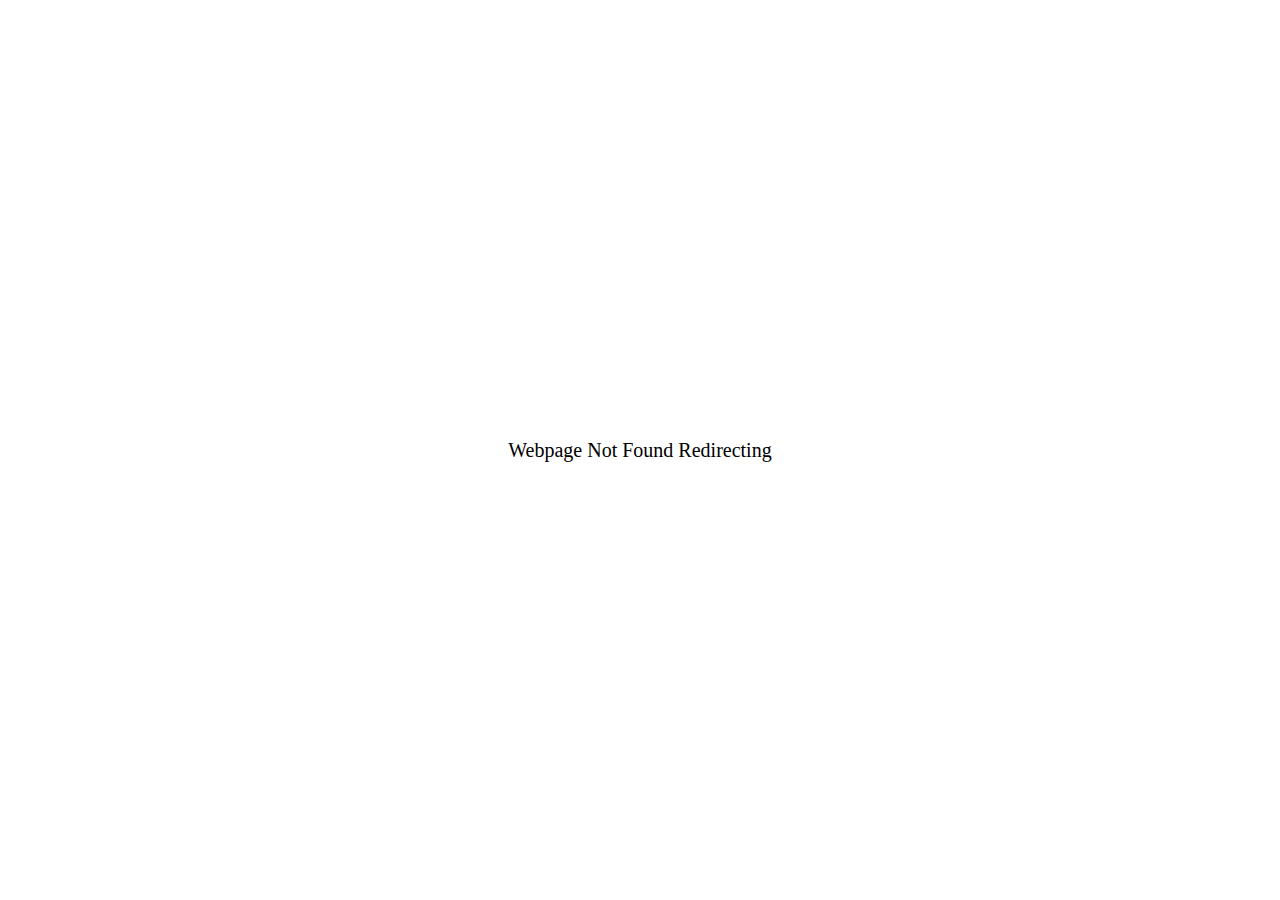
==== updates/index.html @ 0251c117 "Add files via upload" ====
<!DOCTYPE html>
<html lang="en">
<head>
    <meta charset="UTF-8">
    <meta name="viewport" content="width=device-width, initial-scale=1.0">
    <title>MrLwitwma | Lina | Version</title>
    <meta http-equiv="refresh" content="2; url=../../../../">
    <style>
        body{
            height: 100vh;
            margin: 0;
            display: grid;
            place-items: center;
            text-align: center;
            font-size: 20px;
        }
    </style>
</head>
<body>
    Webpage Not Found Redirecting
</body>
</html>
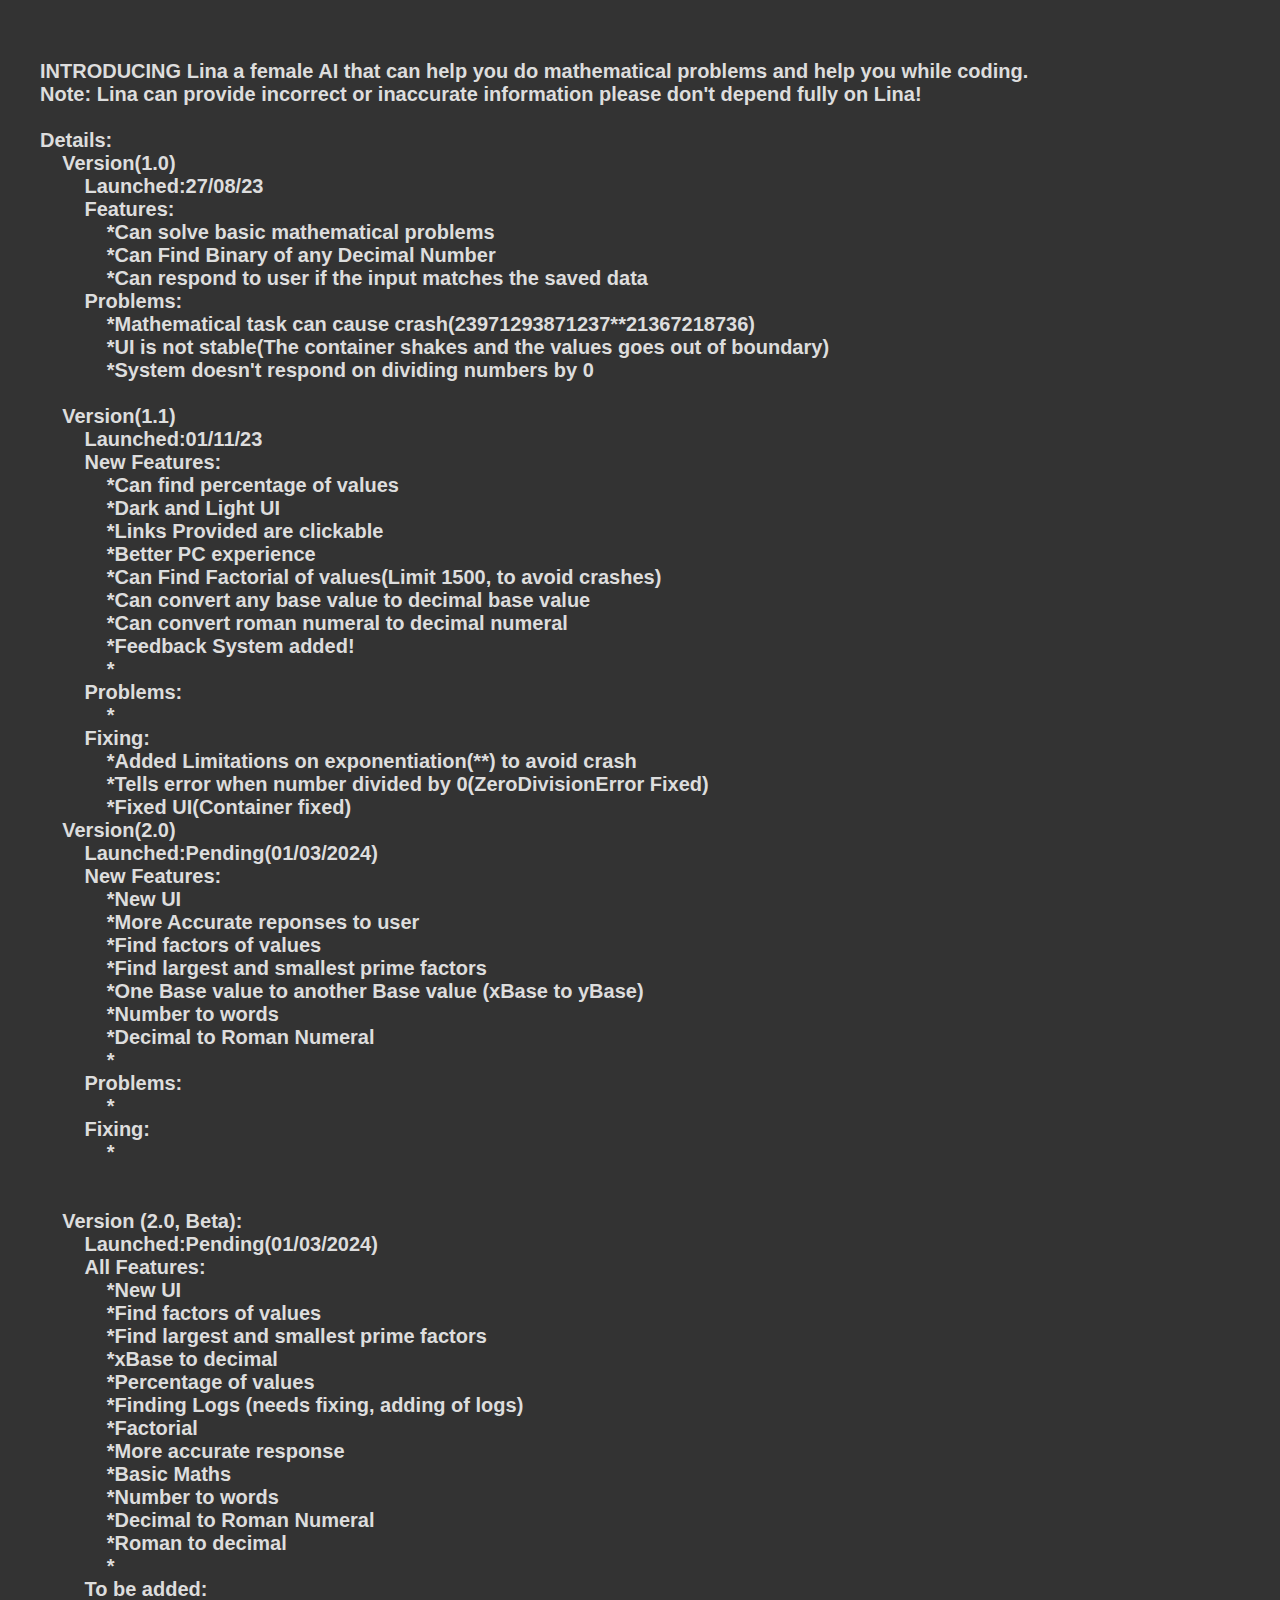
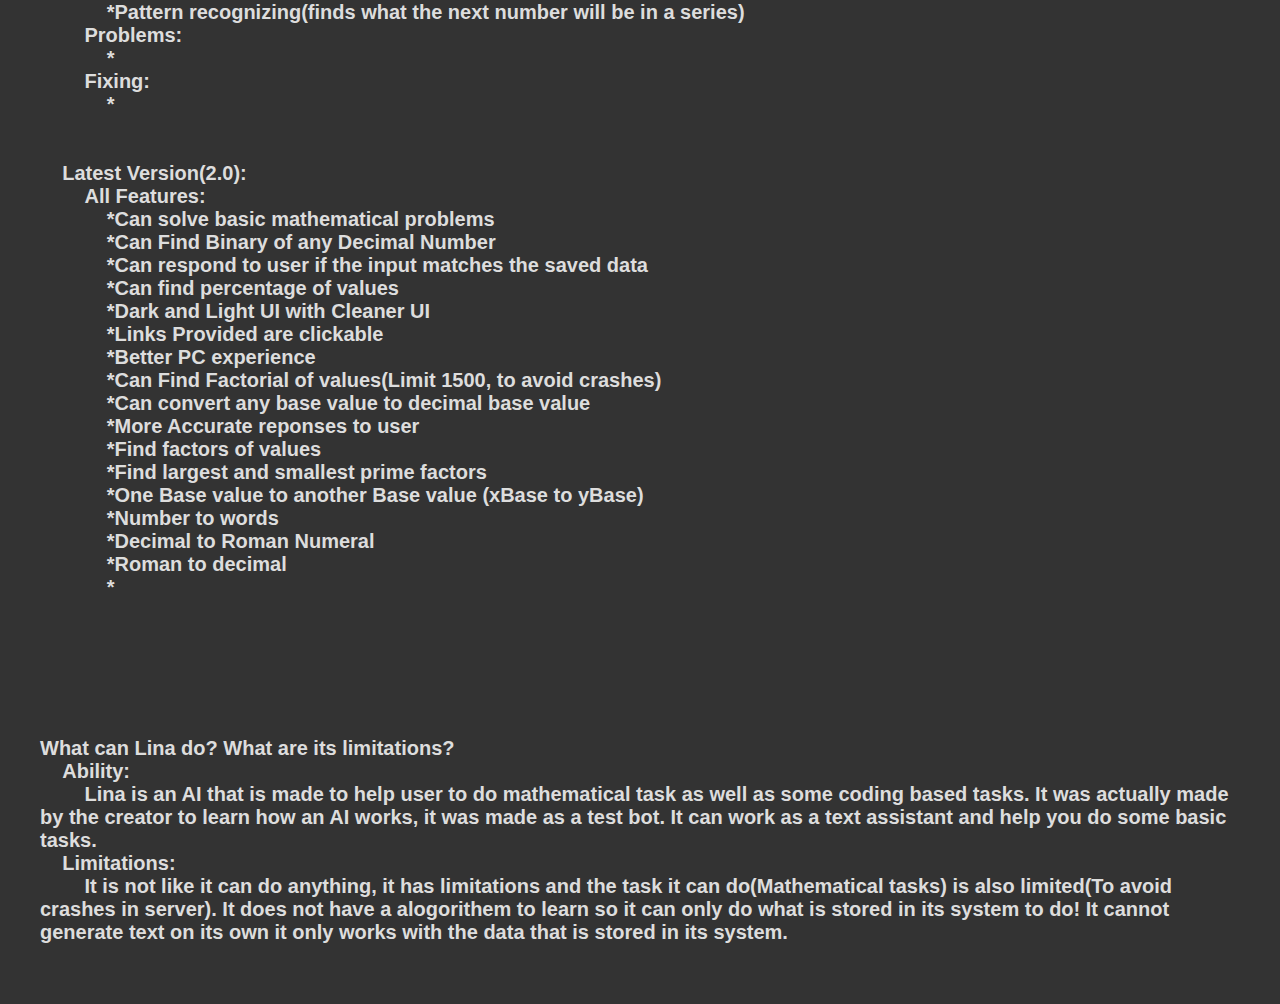
==== commit 39ab7b3e: "Add files via upload" ====
--- a/updates/index.html
+++ b/updates/index.html
@@ -4,19 +4,144 @@
     <meta charset="UTF-8">
     <meta name="viewport" content="width=device-width, initial-scale=1.0">
     <title>MrLwitwma | Lina | Version</title>
-    <meta http-equiv="refresh" content="2; url=../../../../">
+    <link rel="icon" href="/lina.svg" type="image/x-icon">
+    <meta property="og:title" content="Description on Lina">
+    <meta property="og:description" content="Lina is a chatbot model made to help users in their tasks.">
+    <meta property="og:image" content="lina.svg?v=1">
+    <meta property="og:url" content="https://lina.mrlwitwma.com">
     <style>
+        *{
+            font-family: Arial;
+        }
         body{
-            height: 100vh;
             margin: 0;
-            display: grid;
-            place-items: center;
-            text-align: center;
             font-size: 20px;
+            width: 100%;
+            background: #333;
+            color: #ddd;
+            font-weight: bold;
+        }
+        body::-webkit-scrollbar{
+            width: 8px;
+            background: #000;
+        }
+        body::-webkit-scrollbar-thumb{
+            background: white;
+            border-radius: 20px;
+        }
+        pre {
+            width: calc(100% - 80px);
+            padding: 40px;
+            text-wrap: wrap;
         }
     </style>
 </head>
 <body>
-    Webpage Not Found Redirecting
+<pre>
+INTRODUCING Lina a female AI that can help you do mathematical problems and help you while coding.
+Note: Lina can provide incorrect or inaccurate information please don't depend fully on Lina!
+
+Details:
+    Version(1.0)
+        Launched:27/08/23
+        Features:
+            *Can solve basic mathematical problems
+            *Can Find Binary of any Decimal Number
+            *Can respond to user if the input matches the saved data
+        Problems:
+            *Mathematical task can cause crash(23971293871237**21367218736)
+            *UI is not stable(The container shakes and the values goes out of boundary)
+            *System doesn't respond on dividing numbers by 0
+
+    Version(1.1)
+        Launched:01/11/23
+        New Features:
+            *Can find percentage of values
+            *Dark and Light UI
+            *Links Provided are clickable
+            *Better PC experience
+            *Can Find Factorial of values(Limit 1500, to avoid crashes)
+            *Can convert any base value to decimal base value
+            *Can convert roman numeral to decimal numeral
+            *Feedback System added!
+            *
+        Problems:
+            *
+        Fixing:
+            *Added Limitations on exponentiation(**) to avoid crash
+            *Tells error when number divided by 0(ZeroDivisionError Fixed)
+            *Fixed UI(Container fixed)
+    Version(2.0)
+        Launched:Pending(01/03/2024)
+        New Features:
+            *New UI
+            *More Accurate reponses to user
+            *Find factors of values
+            *Find largest and smallest prime factors
+            *One Base value to another Base value (xBase to yBase)
+            *Number to words
+            *Decimal to Roman Numeral
+            *
+        Problems:
+            *
+        Fixing:
+            *
+
+
+    Version (2.0, Beta):
+        Launched:Pending(01/03/2024)
+        All Features:
+            *New UI
+            *Find factors of values
+            *Find largest and smallest prime factors
+            *xBase to decimal
+            *Percentage of values
+            *Finding Logs (needs fixing, adding of logs)
+            *Factorial
+            *More accurate response
+            *Basic Maths
+            *Number to words
+            *Decimal to Roman Numeral
+            *Roman to decimal
+            *
+        To be added:
+            *Pattern recognizing(finds what the next number will be in a series)
+        Problems:
+            *
+        Fixing:
+            *
+
+
+    Latest Version(2.0):
+        All Features:
+            *Can solve basic mathematical problems
+            *Can Find Binary of any Decimal Number
+            *Can respond to user if the input matches the saved data
+            *Can find percentage of values
+            *Dark and Light UI with Cleaner UI
+            *Links Provided are clickable
+            *Better PC experience
+            *Can Find Factorial of values(Limit 1500, to avoid crashes)
+            *Can convert any base value to decimal base value
+            *More Accurate reponses to user
+            *Find factors of values
+            *Find largest and smallest prime factors
+            *One Base value to another Base value (xBase to yBase)
+            *Number to words
+            *Decimal to Roman Numeral
+            *Roman to decimal
+            *
+
+
+
+
+
+
+What can Lina do? What are its limitations?
+    Ability:
+        Lina is an AI that is made to help user to do mathematical task as well as some coding based tasks. It was actually made by the creator to learn how an AI works, it was made as a test bot. It can work as a text assistant and help you do some basic tasks. 
+    Limitations:
+        It is not like it can do anything, it has limitations and the task it can do(Mathematical tasks) is also limited(To avoid crashes in server). It does not have a alogorithem to learn so it can only do what is stored in its system to do! It cannot generate text on its own it only works with the data that is stored in its system.
+</pre>
 </body>
 </html>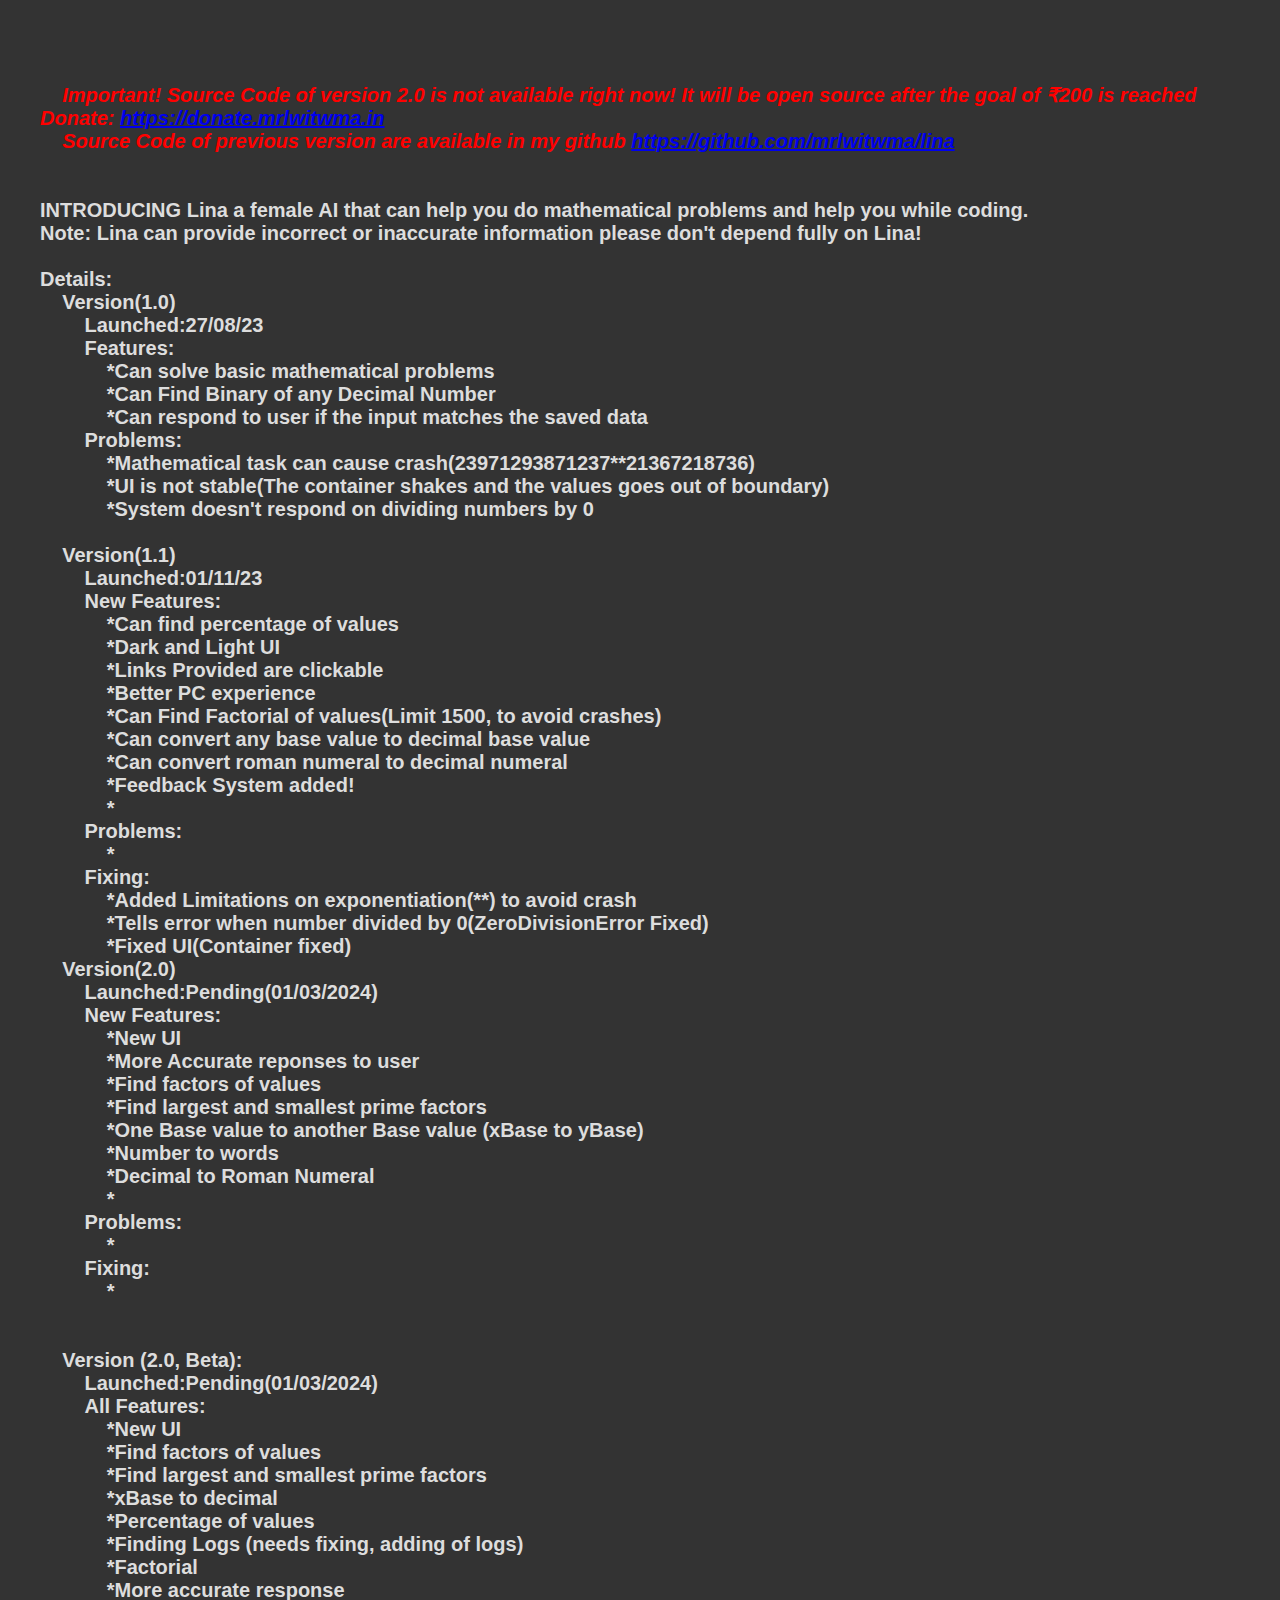
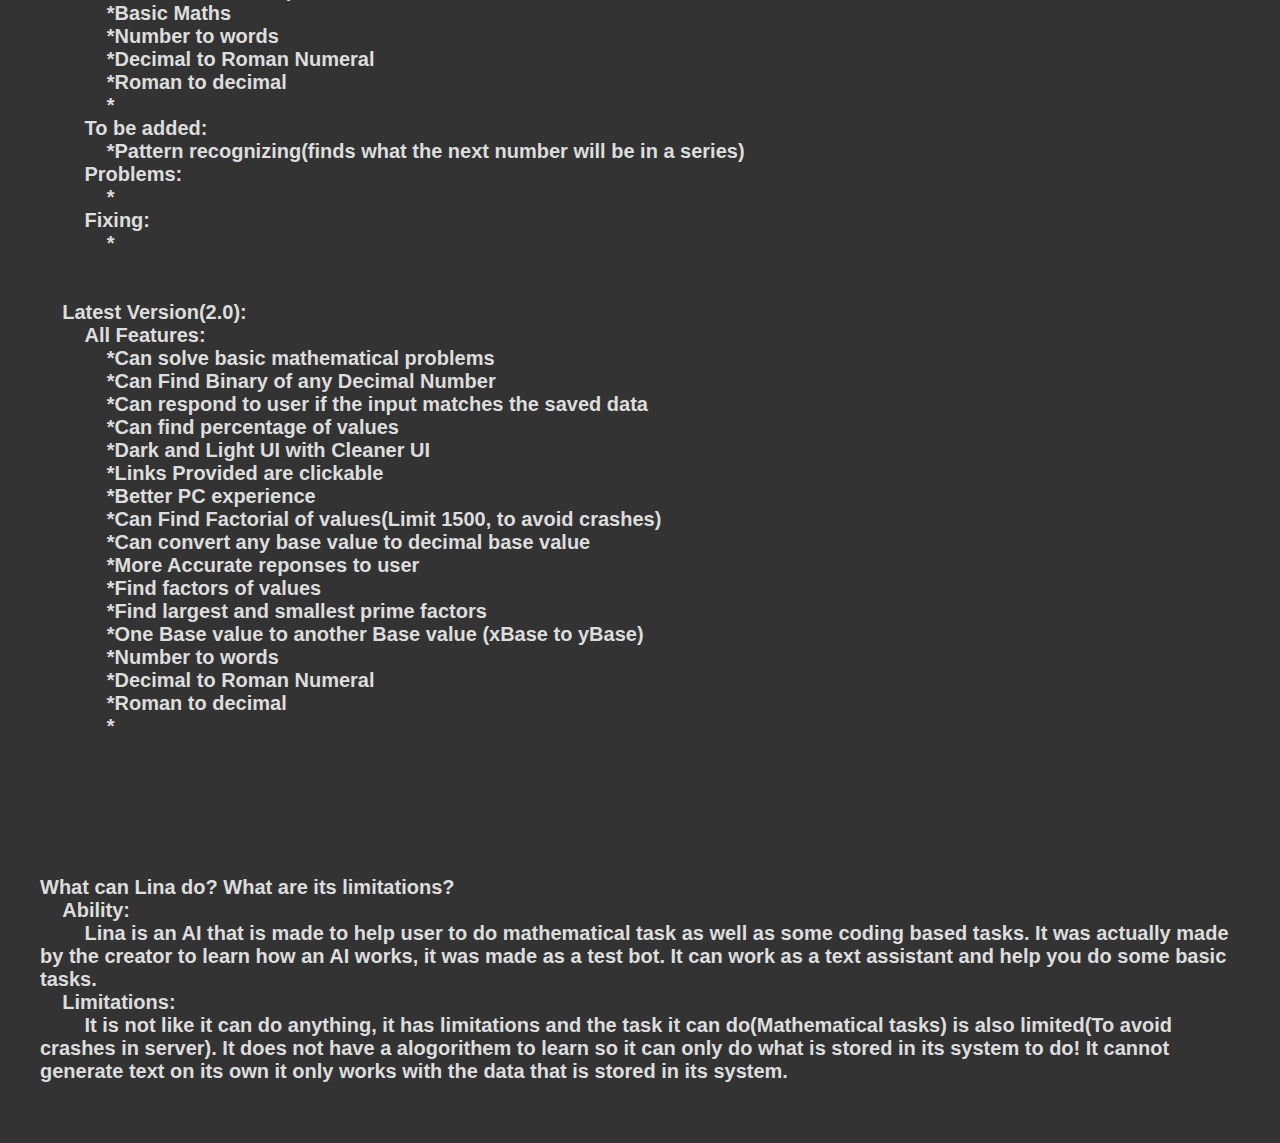
==== commit 2f7e3e13: "Add files via upload" ====
--- a/updates/index.html
+++ b/updates/index.html
@@ -34,10 +34,19 @@
             padding: 40px;
             text-wrap: wrap;
         }
+        span{
+            color: red;
+            font-style: italic;
+        }
     </style>
 </head>
 <body>
 <pre>
+<span>
+    Important! Source Code of version 2.0 is not available right now! It will be open source after the goal of ₹200 is reached Donate: <a href="https://donate.mrlwitwma.in">https://donate.mrlwitwma.in</a>
+    Source Code of previous version are available in my github <a href="https://github.com/mrlwitwma/lina">https://github.com/mrlwitwma/lina</a>
+</span>
+
 INTRODUCING Lina a female AI that can help you do mathematical problems and help you while coding.
 Note: Lina can provide incorrect or inaccurate information please don't depend fully on Lina!
 
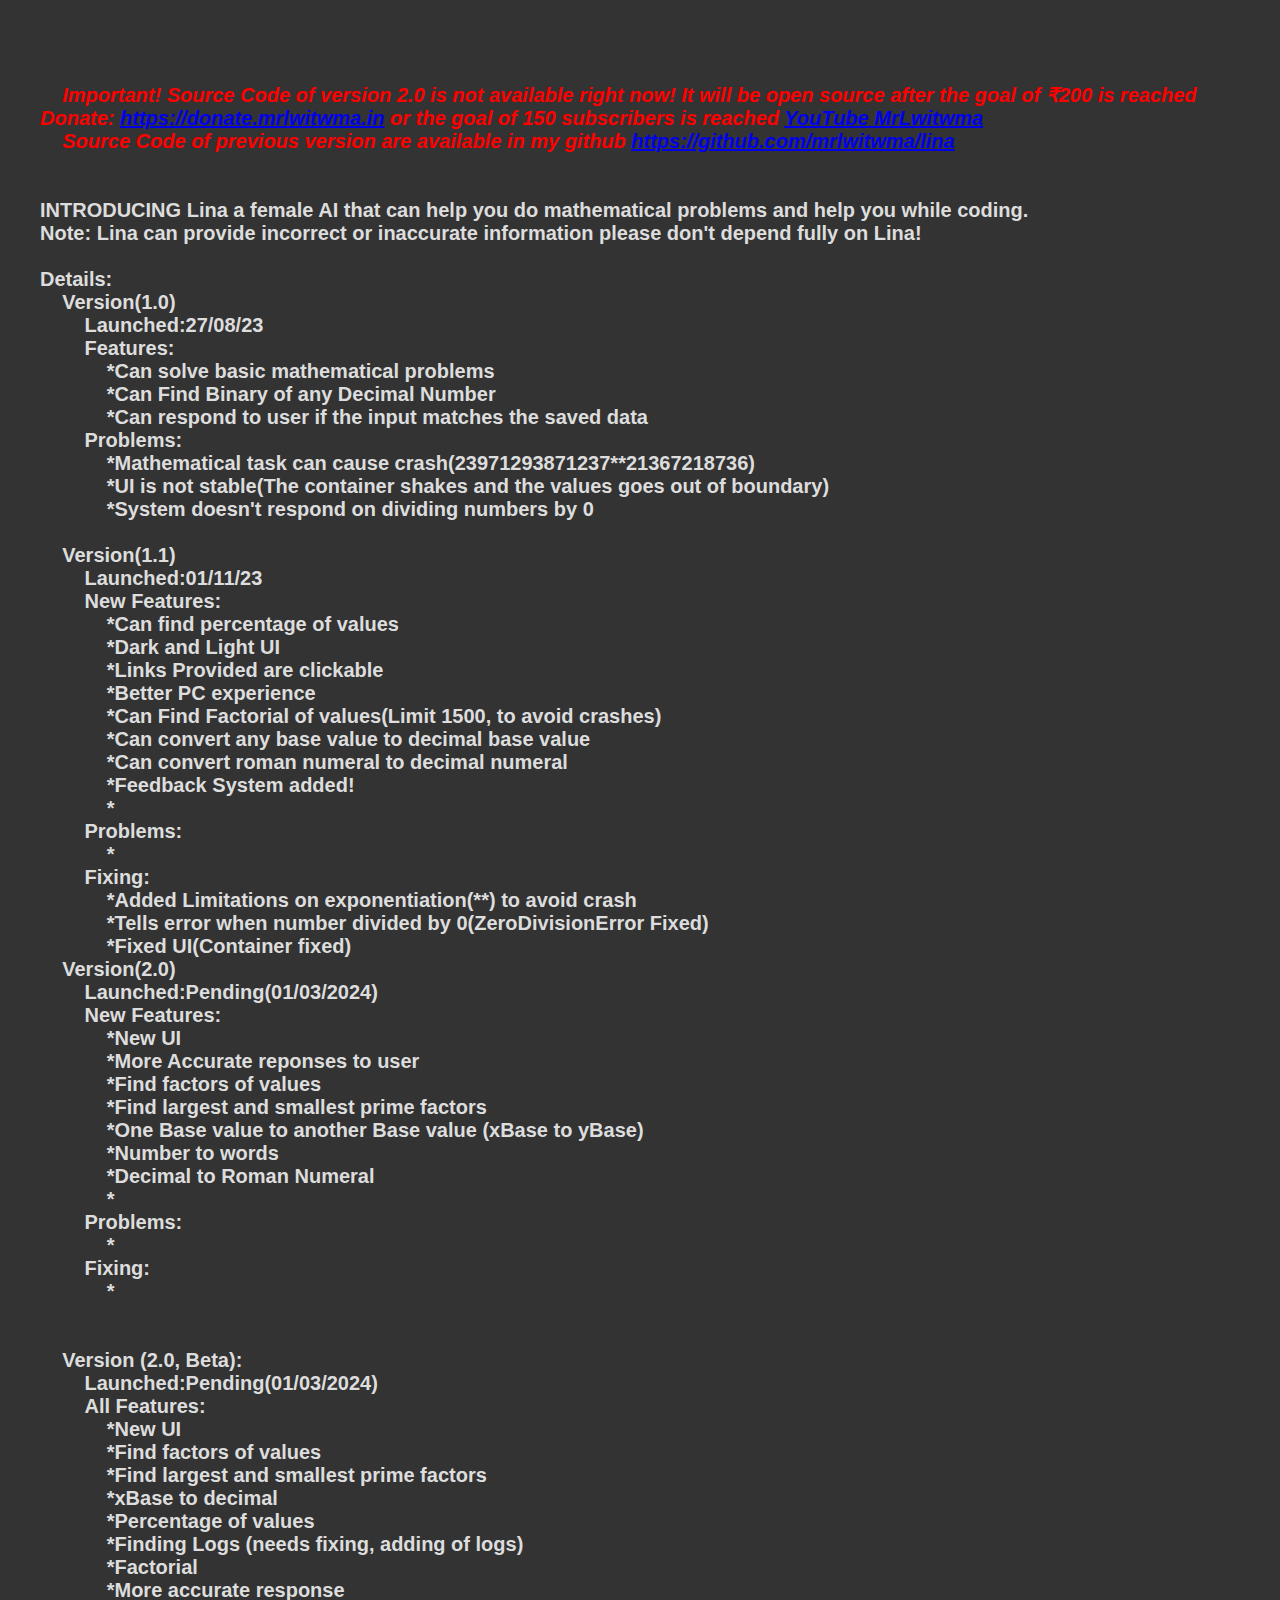
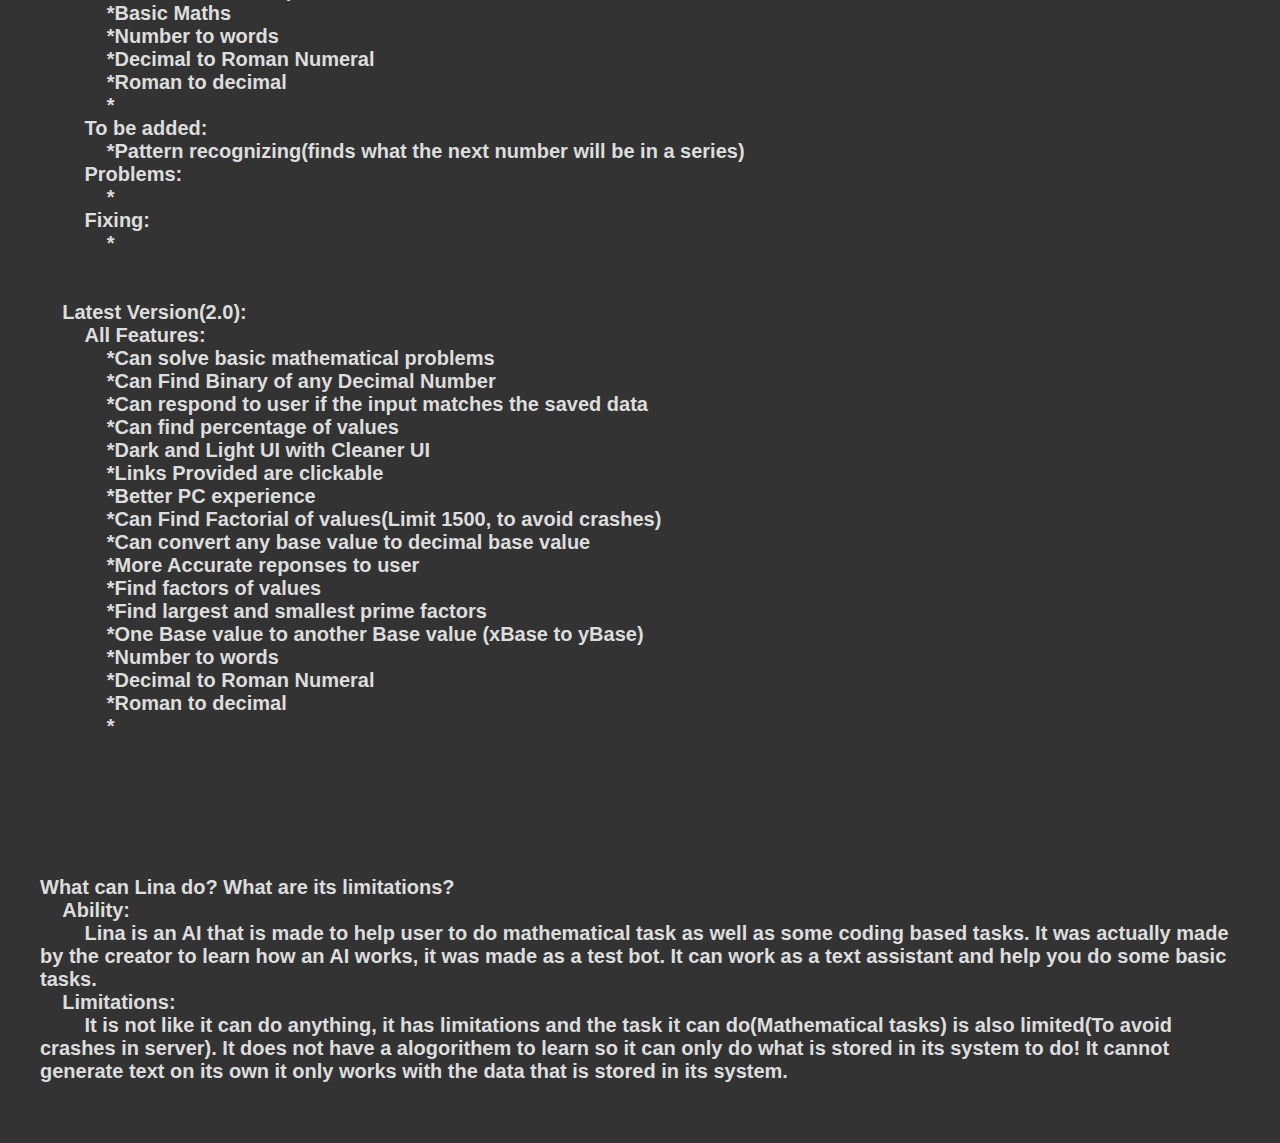
==== commit d4a45f53: "Add files via upload" ====
--- a/updates/index.html
+++ b/updates/index.html
@@ -43,7 +43,7 @@
 <body>
 <pre>
 <span>
-    Important! Source Code of version 2.0 is not available right now! It will be open source after the goal of ₹200 is reached Donate: <a href="https://donate.mrlwitwma.in">https://donate.mrlwitwma.in</a>
+    Important! Source Code of version 2.0 is not available right now! It will be open source after the goal of ₹200 is reached Donate: <a href="https://donate.mrlwitwma.in">https://donate.mrlwitwma.in</a> or the goal of 150 subscribers is reached <a href="https://youtube.com/@mrlwitwma">YouTube MrLwitwma</a>
     Source Code of previous version are available in my github <a href="https://github.com/mrlwitwma/lina">https://github.com/mrlwitwma/lina</a>
 </span>
 
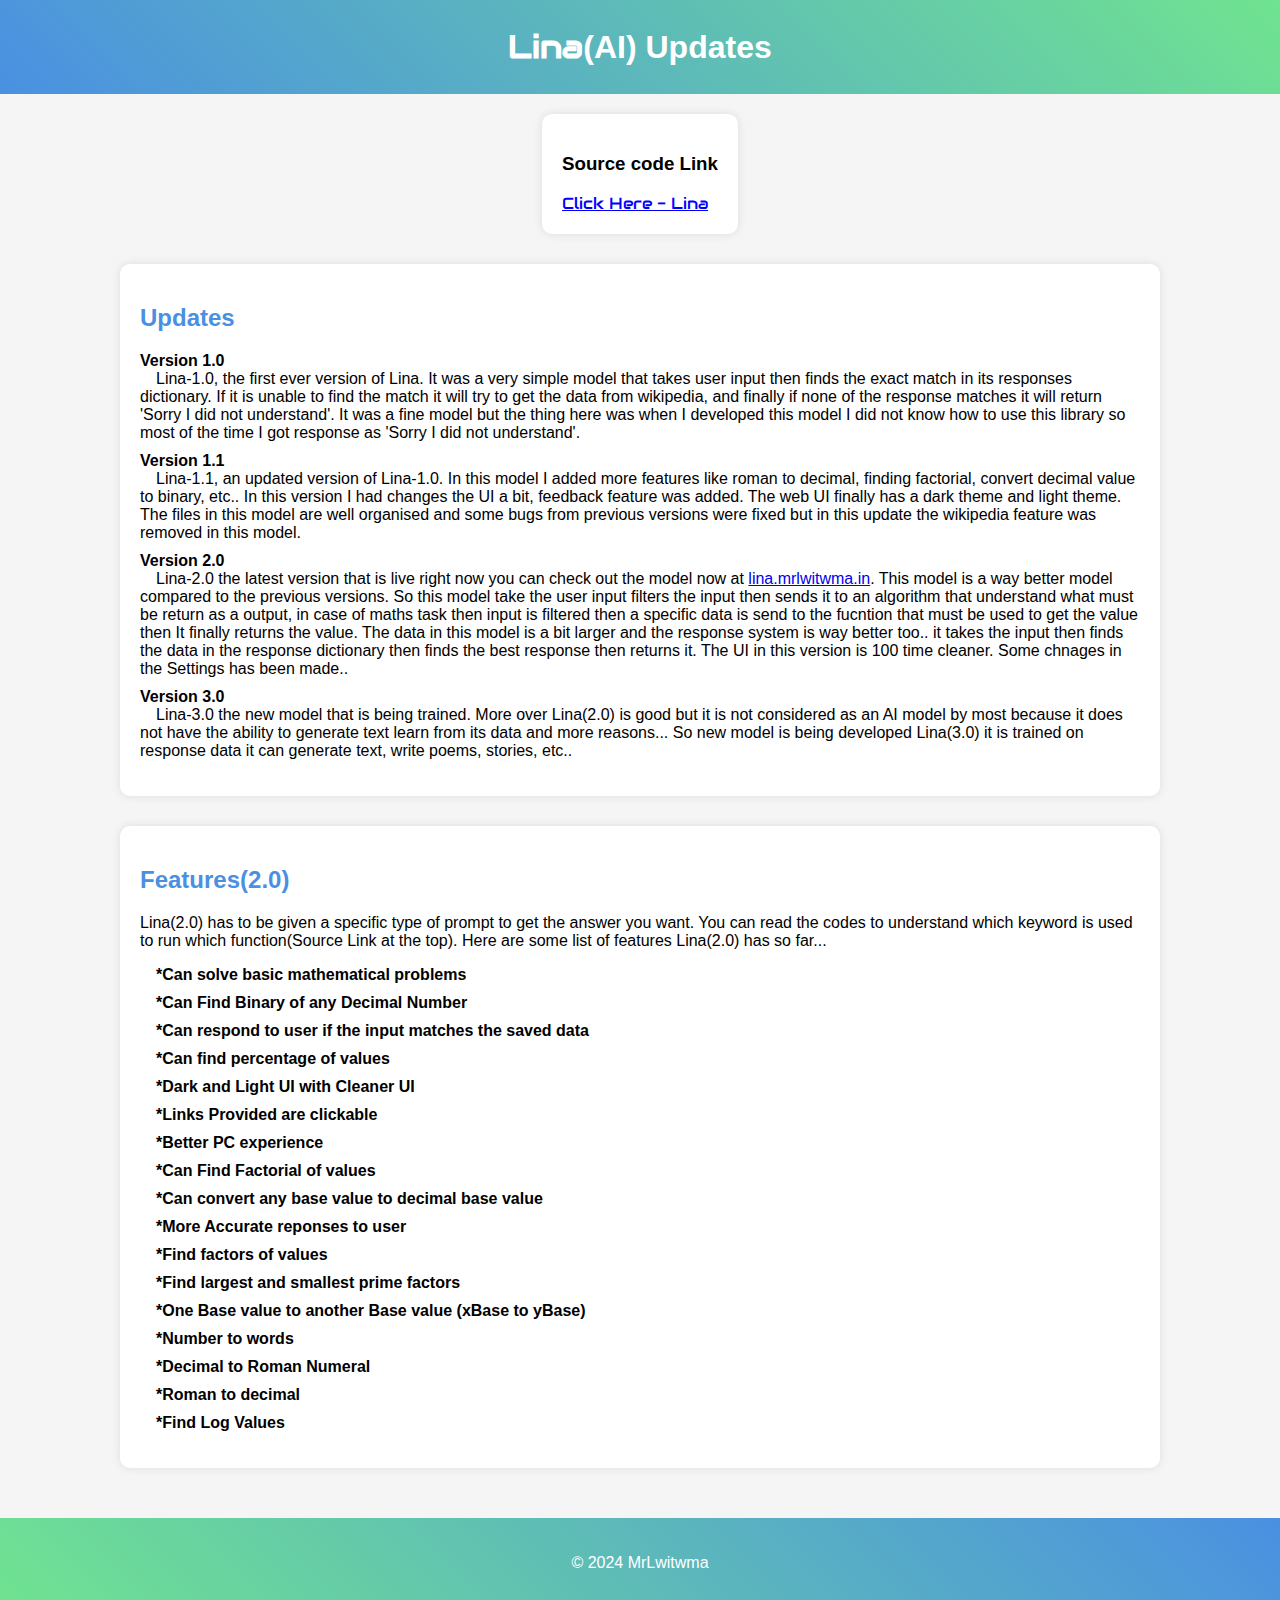
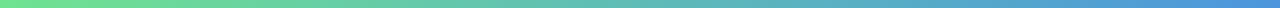
==== commit 8fdcd7ab: "Add files via upload" ====
--- a/updates/index.html
+++ b/updates/index.html
@@ -3,154 +3,98 @@
 <head>
     <meta charset="UTF-8">
     <meta name="viewport" content="width=device-width, initial-scale=1.0">
-    <title>MrLwitwma | Lina | Version</title>
-    <link rel="icon" href="/lina.svg" type="image/x-icon">
-    <meta property="og:title" content="Description on Lina">
-    <meta property="og:description" content="Lina is a chatbot model made to help users in their tasks.">
-    <meta property="og:image" content="lina.svg?v=1">
-    <meta property="og:url" content="https://lina.mrlwitwma.com">
-    <style>
-        *{
-            font-family: Arial;
-        }
-        body{
-            margin: 0;
-            font-size: 20px;
-            width: 100%;
-            background: #333;
-            color: #ddd;
-            font-weight: bold;
-        }
-        body::-webkit-scrollbar{
-            width: 8px;
-            background: #000;
-        }
-        body::-webkit-scrollbar-thumb{
-            background: white;
-            border-radius: 20px;
-        }
-        pre {
-            width: calc(100% - 80px);
-            padding: 40px;
-            text-wrap: wrap;
-        }
-        span{
-            color: red;
-            font-style: italic;
-        }
-    </style>
+    <title>Lina(AI) | Updates</title>
+    <link rel="stylesheet" href="style.css">
+    <link rel="stylesheet" href="https://fonts.googleapis.com/css2?family=Audiowide&display=swap">
 </head>
 <body>
-<pre>
-<span>
-    Important! Source Code of version 2.0 is not available right now! It will be open source after the goal of ₹200 is reached Donate: <a href="https://donate.mrlwitwma.in">https://donate.mrlwitwma.in</a> or the goal of 150 subscribers is reached <a href="https://youtube.com/@mrlwitwma">YouTube MrLwitwma</a>
-    Source Code of previous version are available in my github <a href="https://github.com/mrlwitwma/lina">https://github.com/mrlwitwma/lina</a>
-</span>
-
-INTRODUCING Lina a female AI that can help you do mathematical problems and help you while coding.
-Note: Lina can provide incorrect or inaccurate information please don't depend fully on Lina!
-
-Details:
-    Version(1.0)
-        Launched:27/08/23
-        Features:
-            *Can solve basic mathematical problems
-            *Can Find Binary of any Decimal Number
-            *Can respond to user if the input matches the saved data
-        Problems:
-            *Mathematical task can cause crash(23971293871237**21367218736)
-            *UI is not stable(The container shakes and the values goes out of boundary)
-            *System doesn't respond on dividing numbers by 0
-
-    Version(1.1)
-        Launched:01/11/23
-        New Features:
-            *Can find percentage of values
-            *Dark and Light UI
-            *Links Provided are clickable
-            *Better PC experience
-            *Can Find Factorial of values(Limit 1500, to avoid crashes)
-            *Can convert any base value to decimal base value
-            *Can convert roman numeral to decimal numeral
-            *Feedback System added!
-            *
-        Problems:
-            *
-        Fixing:
-            *Added Limitations on exponentiation(**) to avoid crash
-            *Tells error when number divided by 0(ZeroDivisionError Fixed)
-            *Fixed UI(Container fixed)
-    Version(2.0)
-        Launched:Pending(01/03/2024)
-        New Features:
-            *New UI
-            *More Accurate reponses to user
-            *Find factors of values
-            *Find largest and smallest prime factors
-            *One Base value to another Base value (xBase to yBase)
-            *Number to words
-            *Decimal to Roman Numeral
-            *
-        Problems:
-            *
-        Fixing:
-            *
-
-
-    Version (2.0, Beta):
-        Launched:Pending(01/03/2024)
-        All Features:
-            *New UI
-            *Find factors of values
-            *Find largest and smallest prime factors
-            *xBase to decimal
-            *Percentage of values
-            *Finding Logs (needs fixing, adding of logs)
-            *Factorial
-            *More accurate response
-            *Basic Maths
-            *Number to words
-            *Decimal to Roman Numeral
-            *Roman to decimal
-            *
-        To be added:
-            *Pattern recognizing(finds what the next number will be in a series)
-        Problems:
-            *
-        Fixing:
-            *
-
-
-    Latest Version(2.0):
-        All Features:
-            *Can solve basic mathematical problems
-            *Can Find Binary of any Decimal Number
-            *Can respond to user if the input matches the saved data
-            *Can find percentage of values
-            *Dark and Light UI with Cleaner UI
-            *Links Provided are clickable
-            *Better PC experience
-            *Can Find Factorial of values(Limit 1500, to avoid crashes)
-            *Can convert any base value to decimal base value
-            *More Accurate reponses to user
-            *Find factors of values
-            *Find largest and smallest prime factors
-            *One Base value to another Base value (xBase to yBase)
-            *Number to words
-            *Decimal to Roman Numeral
-            *Roman to decimal
-            *
-
-
-
-
-
-
-What can Lina do? What are its limitations?
-    Ability:
-        Lina is an AI that is made to help user to do mathematical task as well as some coding based tasks. It was actually made by the creator to learn how an AI works, it was made as a test bot. It can work as a text assistant and help you do some basic tasks. 
-    Limitations:
-        It is not like it can do anything, it has limitations and the task it can do(Mathematical tasks) is also limited(To avoid crashes in server). It does not have a alogorithem to learn so it can only do what is stored in its system to do! It cannot generate text on its own it only works with the data that is stored in its system.
-</pre>
+    <header>
+        <h1><span>Lina</span>(AI) Updates</h1>
+    </header>
+    <main>
+        <section id="source">
+            <h3>Source code Link</h3>
+            <a href="https://github.com/mrlwitwma/lina" target="_blank"><span style="color: blue;">Click Here - Lina</span></a>        
+        </section>
+        <section id="updates">
+            <h2>Updates</h2>
+            <ul>
+                <li>
+                    <strong>Version 1.0</strong><br>
+                    &emsp;Lina-1.0, the first ever version of Lina. 
+                    It was a very simple model that takes user input then finds the exact match in its responses dictionary. 
+                    If it is unable to find the match it will try to get the data from wikipedia, and finally if none of the response matches it will return 'Sorry I did not understand'. 
+                    It was a fine model but the thing here was when I developed this model I did not know how to use this library so most of the time I got response as 'Sorry I did not understand'.
+                </li>
+                <li>
+                    <strong>Version 1.1</strong><br>
+                    &emsp;Lina-1.1, an updated version of Lina-1.0. 
+                    In this model I added more features like roman to decimal, finding factorial, convert decimal value to binary, etc..
+                    In this version I had changes the UI a bit, feedback feature was added. 
+                    The web UI finally has a dark theme and light theme. 
+                    The files in this model are well organised and some bugs from previous versions were fixed but in this update the wikipedia feature was removed in this model.
+                </li>
+                <li>
+                    <strong>Version 2.0</strong><br>
+                    &emsp;Lina-2.0 the latest version that is live right now you can check out the model now at <a href="https://lina.mrlwitwma.in">lina.mrlwitwma.in</a>. 
+                    This model is a way better model compared to the previous versions. 
+                    So this model take the user input filters the input then sends it to an algorithm that understand what must be return as a output, in case of maths task then input is filtered then a specific data is send to the fucntion that must be used to get the value then It finally returns the value.
+                    The data in this model is a bit larger and the response system is way better too.. it takes the input then finds the data in the response dictionary then finds the best response then returns it.
+                    The UI in this version is 100 time cleaner. Some chnages in the Settings has been made..
+                </li>
+                <li>
+                    <strong>Version 3.0</strong><br>
+                    &emsp;Lina-3.0 the new model that is being trained.
+                    More over Lina(2.0) is good but it is not considered as an AI model by most because it does not have the ability to generate text learn from its data and more reasons... 
+                    So new model is being developed Lina(3.0) it is trained on response data it can generate text, write poems, stories, etc..
+                </li>
+            </ul>
+        </section>
+        <section id="features">
+            <h2>Features(2.0)</h2>
+            Lina(2.0) has to be given a specific type of prompt to get the answer you want. 
+            You can read the codes to understand which keyword is used to run which function(Source Link at the top).
+            Here are some list of features Lina(2.0) has so far...
+            <ul>
+                <li>&emsp;*Can solve basic mathematical problems</li>
+                <li>&emsp;*Can Find Binary of any Decimal Number</li>
+                <li>&emsp;*Can respond to user if the input matches the saved data</li>
+                <li>&emsp;*Can find percentage of values</li>
+                <li>&emsp;*Dark and Light UI with Cleaner UI</li>
+                <li>&emsp;*Links Provided are clickable</li>
+                <li>&emsp;*Better PC experience</li>
+                <li>&emsp;*Can Find Factorial of values</li>
+                <li>&emsp;*Can convert any base value to decimal base value</li>
+                <li>&emsp;*More Accurate reponses to user</li>
+                <li>&emsp;*Find factors of values</li>
+                <li>&emsp;*Find largest and smallest prime factors</li>
+                <li>&emsp;*One Base value to another Base value (xBase to yBase)</li>
+                <li>&emsp;*Number to words</li>
+                <li>&emsp;*Decimal to Roman Numeral</li>
+                <li>&emsp;*Roman to decimal</li>
+                <li>&emsp;*Find Log Values</li>
+            </ul>
+        </section>
+        <!-- <section id="new-items">
+            <h2>Features</h2>
+            <ul>
+                <li>
+                    <strong>Feature 1:</strong><br>
+                    &emsp;Description of feature 1.
+                </li>
+                <li>
+                    <strong>Feature 2:</strong><br>
+                    &emsp;Description of feature 2.
+                </li>
+                <li>
+                    <strong>Feature 3:</strong><br>
+                    &emsp;Description of feature 3.
+                </li>
+            </ul>
+        </section> -->
+    </main>
+    <footer>
+        <p>&copy; 2024 MrLwitwma</p>
+    </footer>
 </body>
-</html>+</html>
--- a/updates/style.css
+++ b/updates/style.css
@@ -0,0 +1,64 @@
+body {
+    font-family: Arial, sans-serif;
+    margin: 0;
+    padding: 0;
+}
+::-webkit-scrollbar{
+    width: 5px;
+}
+::-webkit-scrollbar-thumb{
+    background: linear-gradient(#4a90e2, #70e390);
+}
+
+header {
+    background: linear-gradient(45deg, #4a90e2, #70e390);
+    color: #fff;
+    text-align: center;
+    padding: 5px 0;
+}
+span{
+    font-family: 'AudioWide';
+}
+
+main {
+    padding: 20px;
+    background-color: #f5f5f5;
+    display: flex;
+    flex-direction: column;
+}
+
+section {
+    margin-bottom: 30px;
+    background-color: #fff;
+    border-radius: 10px;
+    box-shadow: 0 0 10px rgba(0, 0, 0, 0.1);
+    padding: 20px;
+    max-width: 1000px;
+    align-self: center;
+}
+
+h2 {
+    color: #4a90e2;
+}
+
+ul {
+    list-style-type: none;
+    padding: 0;
+}
+
+li {
+    margin-bottom: 10px;
+}
+
+footer {
+    background: linear-gradient(45deg, #70e390, #4a90e2);
+    color: #fff;
+    text-align: center;
+    padding: 20px 0;
+    bottom: 0;
+    width: 100%;
+}
+
+#features li{
+    font-weight: bold;
+}